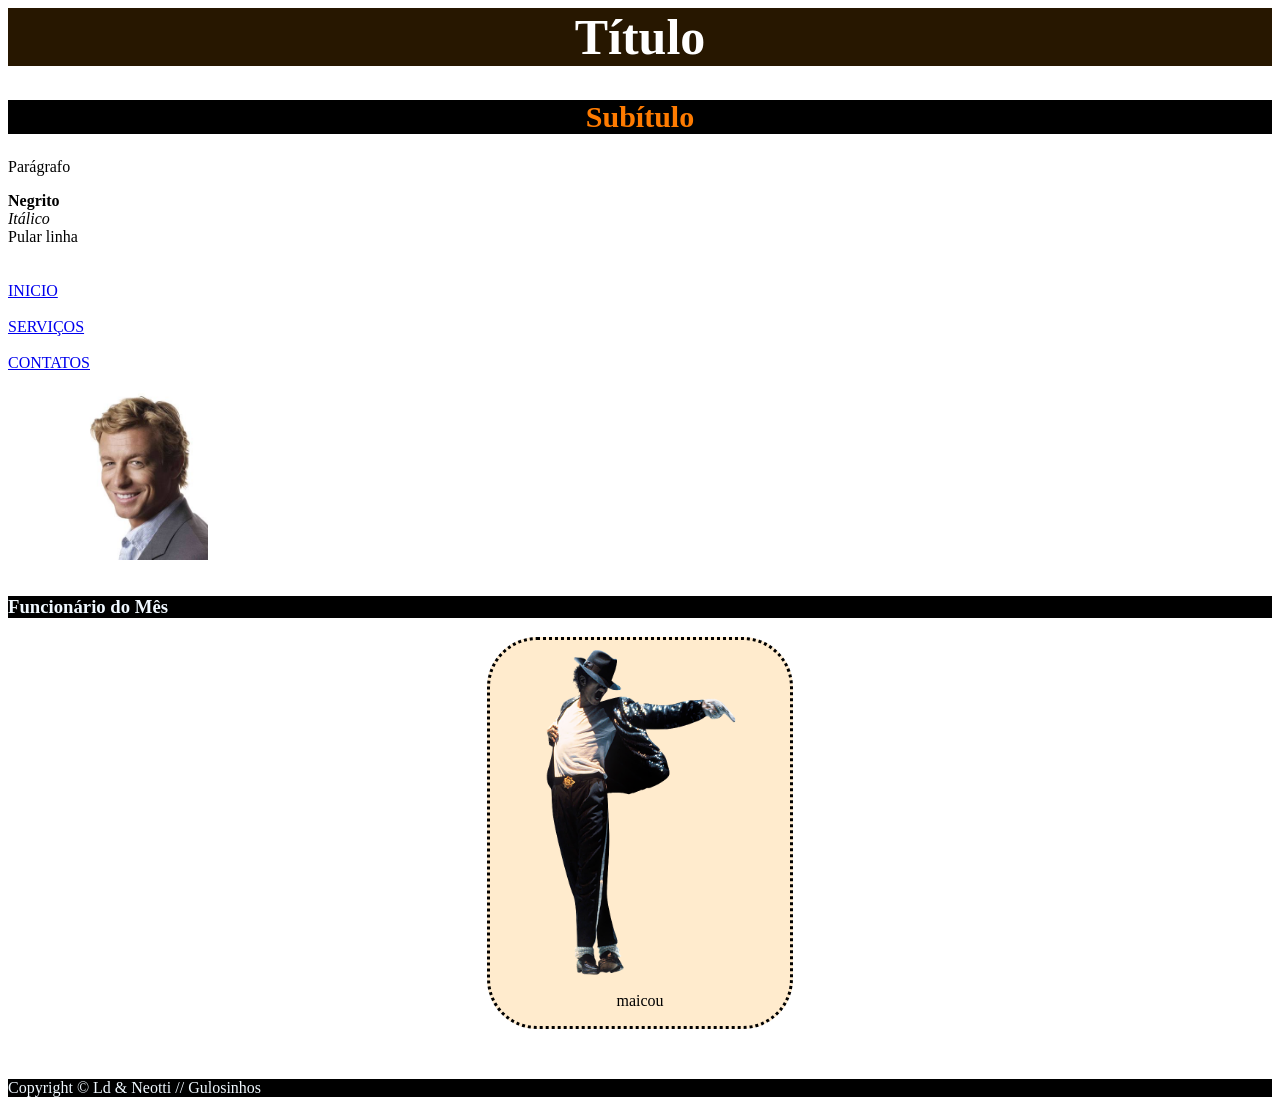
==== index.html @ 461b014e "Add files via upload" ====
<head>
    <link rel="stylesheet" href="style.css">
</head>
<body>
    <h1>Título</h1>
    <h2>Subítulo</h2>
    <p>Parágrafo</p>
    <b>Negrito</b> </br> <i>Itálico</i>
    </br>Pular linha </br>
    </br></br>
    <a href="index.html">INICIO</a>
    </br></br>
    <a href="servicos.html">SERVIÇOS</a>
    </br></br>
    <a href="contatos.html">CONTATOS</a>
    </br></br>
    <img src="jambrolho.jpeg"> 
   </br></br>
    <h3>Funcionário do Mês</h3>
    </body>
    <div class="imagem">
        <img src="michael.png">
        <p>maicou</p>
    </div>
    <footer>
        Copyright &#169; Ld & Neotti // Gulosinhos
    </footer>
</body>
---- style.css ----
h1{
    color: rgb(255, 255, 255);
    font-size: 50px;
    text-align: center;
    background-color: rgb(39, 23, 0);
}
h2{
    color:rgb(255, 123, 0);
    font-size: 30px;
    text-align: center;
    background-color: black;
}
h3{
    color: aliceblue;
    background-color: black;
}
body{
    background-image: url(https://blogger.googleusercontent.com/img/b/R29vZ2xl/AVvXsEi2a-3tUF_9GCmbX6wgDE8tRXpOlzOG5VC1QMZTJYmkfyiigeBtfNXvSZPHWsszTgg8gCwU-RnSFsFsEBy7nzh6yxwiWD3KtoP3OZntiH2wJN2Y5Z1KNN0H_zksa92slhVd7aweT3RVfOI/s1600/gifs+michael+jackson+dan%C3%A7ando+);
    background-size: 100%;
}
img{
    width: 200px;
}
footer{
    background-color: black ;
    color: aliceblue;
}
.imagem{
    text-align: center;
    background-color: blanchedalmond;
    width: 300px;
    margin:auto;
    border-style: dotted;
    border-radius: 50px;
    margin-bottom: 50px;
    border-color: black;
}
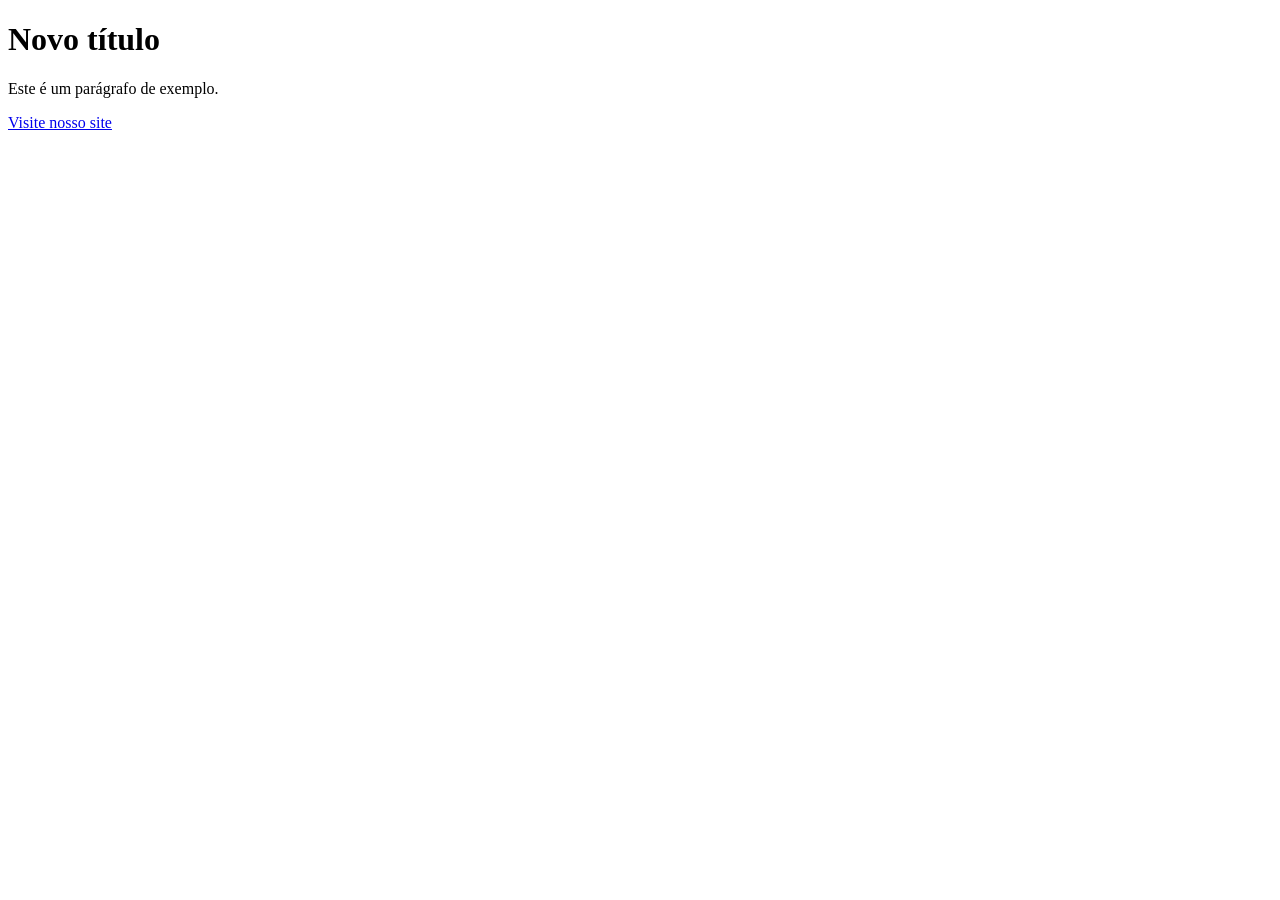
==== commit b96b595e: "Add files via upload" ====
--- a/index.html
+++ b/index.html
@@ -1,28 +1,15 @@
+<!DOCTYPE html>
+<html lang="pt-BR">
 <head>
-    <link rel="stylesheet" href="style.css">
+  <meta charset="UTF-8">
+  <title>Exemplo DOM</title>
+  <script src="script.js" defer></script>
 </head>
 <body>
-    <h1>Título</h1>
-    <h2>Subítulo</h2>
-    <p>Parágrafo</p>
-    <b>Negrito</b> </br> <i>Itálico</i>
-    </br>Pular linha </br>
-    </br></br>
-    <a href="index.html">INICIO</a>
-    </br></br>
-    <a href="servicos.html">SERVIÇOS</a>
-    </br></br>
-    <a href="contatos.html">CONTATOS</a>
-    </br></br>
-    <img src="jambrolho.jpeg"> 
-   </br></br>
-    <h3>Funcionário do Mês</h3>
-    </body>
-    <div class="imagem">
-        <img src="michael.png">
-        <p>maicou</p>
-    </div>
-    <footer>
-        Copyright &#169; Ld & Neotti // Gulosinhos
-    </footer>
-</body>+  <h1 id="main-heading">Título Principal</h1>
+  <div id="main">
+    <p>Este é um parágrafo de exemplo.</p>
+  </div>
+  <a href="https://www.example.com">Visite nosso site</a>
+</body>
+</html>
